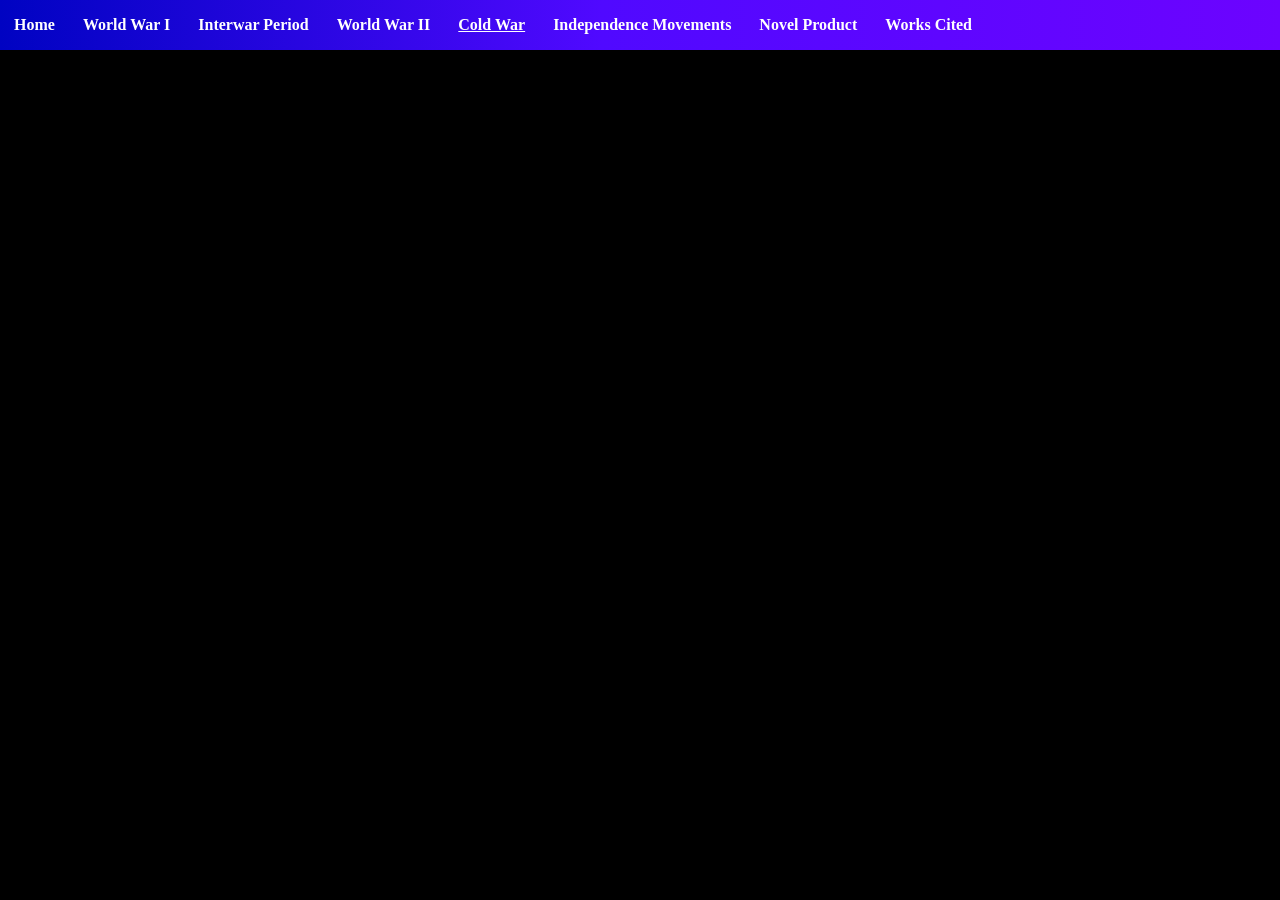
==== cold-war.html @ 4d41969f "new pages" ====
<!doctype html>
<html>
  <head>
    <meta charset="utf-8" />
    <!-- <link rel="icon"
    href="https://cdn.glitch.global/bb25c593-162d-460c-8c11-1ad1b5a9720b/Untitled_design__1_-removebg-preview.png?v=1748014587427"
    type="image/x-icon" />-->

    <meta name="viewport" content="width=device-width" />
    <title>Home</title>
    <link href="style.css" rel="stylesheet" type="text/css" />
    <link rel="preconnect" href="https://fonts.googleapis.com" />
    <link rel="preconnect" href="https://fonts.gstatic.com" crossorigin />
    <link
      href="https://fonts.googleapis.com/css2?family=Prata&display=swap"
      rel="stylesheet"
    />
    <!--<link rel="preconnect" href="https://fonts.googleapis.com" />
  <link rel="preconnect" href="https://fonts.gstatic.com" crossorigin />
 
  <link rel="stylesheet"
    href="https://fonts.googleapis.com/css2?family=Material+Symbols+Outlined:opsz,wght,FILL,GRAD@20..48,100..700,0..1,-50..200&icon_names=more_vert" />
  <link rel="stylesheet"
    href="https://fonts.googleapis.com/css2?family=Material+Symbols+Outlined:opsz,wght,FILL,GRAD@20..48,100..700,0..1,-50..200&icon_names=close" />
  
    -->
  </head>

  <body>
    <nav>
      <ul class="navbar" id="navbar">
        <li><a href="index.html" class="nav-link">Home</a></li>
        <li>
          <a href="ww1.html" class="nav-link">World War I</a>
        </li>
        <li>
          <a href="interwar-period.html" class="nav-link">Interwar Period</a>
        </li>

        <li>
          <a href="ww2.html" class="nav-link">World War II</a>
        </li>
        <li><a href="cold-war.html" class="nav-link active">Cold War</a></li>
        <li>
          <a href="independence-movements.html" class="nav-link"
            >Independence Movements</a
          >
        </li>
        <li><a href="novel-product.html" class="nav-link">Novel Product</a></li>
        <li><a href="works-cited.html" class="nav-link">Works Cited</a></li>

        <li id="buttonlist">
          <button id="button">
            <img src="menu_24dp_E3E3E3_FILL0_wght400_GRAD0_opsz24 (1).png" />
          </button>
        </li>
      </ul>
      <ul id="sidebar" class="notopened">
        <li id="closelist">
          <button id="closebutton">
            <img
              src="https://cdn.glitch.global/bb25c593-162d-460c-8c11-1ad1b5a9720b/close_24dp_36633F_FILL0_wght700_GRAD0_opsz24.png?v=1747055338124"
            />
          </button>
        </li>
        <li><a href="index.html">Home</a></li>
                <li><a href="interwar-period.html">Interwar Period</a></li>

        <li>
          <a href="ww1.html">World War I</a>
        </li>
        <li>
          <a href="ww2.html">World War II</a>
        </li>
        <li><a href="cold-war.html">Cold War</a></li>
        <li>
          <a href="independence-movements.html">Independence Movements</a>
        </li>
        <li><a href="novel-product.html">Novel Product</a></li>
        <li><a href="works-cited.html">Works Cited</a></li>
      </ul>
    </nav>
    <!--
    <p>text</p>
    <div class="carousel">
      <p>Main Events of the 20th Century</p>
      <div class="carousel-items">
        <div class="carousel-item ww1"></div>
        <div class="carousel-item interwar-period"></div>
        <div class="carousel-item ww2"></div>
        <div class="carousel-item cold-war"></div>
        <div class="carousel-item independence-movements"></div>
      </div>
    </div>
  -->
    <script src="script.js"></script>
  </body>
</html>
---- style.css ----
:root {
  --nav-bg-color: #72757e;
  --nav-text-active-bg: #535661;
  --nav-text-hover-bg: #8cad63;
  --nav-text-bg: #adc178;
  --bg-color: #000000;
  --link-color: #fcc85e;
}

p,
h1,
h2,
h3,
h4,
h5,
h6 {
  color: white;
}

* {
  scroll-behavior: smooth;
}

html {
  height: 100%;
  width: 100%;
  overflow-x: hidden;
}

body {
  padding: 0px;
  margin-left: 0px;
  margin-right: 0px;
  background-color: var(--bg-color);
}

/*TEXT*/
h1 {
  text-align: center;
  font-size: 64px;
  color: #ffffff;
  margin-top: 0;
  margin-bottom: 0;
  margin-left: 30px;
  margin-right: 30px;
  font-family: "Prata", "Helvetica", "Arial", sans-serif;
  font-weight: bold;
}

h1.pagetitle {
  font-size: 42px;
  margin-bottom: 10px;
}

#hideheading {
  display: none;
}

nav #navbar {
  max-width: 100%;
  position: sticky !important;
  top: 0;
  display: inline-block;
  width: 100%;
}

nav {
  display: initial;
}

#navbar {
  list-style-type: none;
  padding: 0;
  background: #0003c2;
  background: linear-gradient(
    90deg,
    #0003c2 0%,
    rgba(80, 9, 255, 1) 47%,
    rgba(108, 3, 255, 1) 100%
  );
  max-width: 100%;
  margin-top: -10px;
  margin-bottom: 20px;
}

nav #navbar li a {
  display: block;
  text-align: center;
  padding: 16px 14px;
  text-decoration: none;
  color: white;
  font-weight: bold;
  margin: 0;
}

nav #navbar li a.active {
  text-decoration: underline;
}

nav #navbar li img {
  display: block;
  text-align: center;
  text-decoration: none;
  color: #2f4858;
  font-weight: bold;
  margin: 0;
  height: 48px;
  /* 16px because of font size plus 16px for padding on top plus 16px for padding on bottom so that it aligns with */
}

nav #navbar li button {
  background-color: transparent;
}

#navbar li:not(#buttonlist) {
  float: left;
}

iframe {
  height: 100vh;
  border: none;
  outline: none;
  overflow-x: hidden;
}

.essay-iframe-container {
  overflow: hidden;
  overflow-x: hidden;
  width: 100%;
  display: flex;
}

@media screen and (max-width: 869px) {
  #navbar li:not(#buttonlist) {
    display: none;
  }

  #navbar {
    list-style-type: none;
    padding: 0;
    overflow: hidden;
    max-width: 100%;
    margin-top: -10px;
    margin-bottom: 20px;
    background: transparent;
    border-bottom: none;
    box-shadow: none;
  }

  .essay-iframe-container {
    flex-direction: column;
  }

  .essay-iframe-container iframe {
    width: 100vw;
  }
}

@media screen and (min-width: 870px) {
  #button {
    display: none;
  }

  #clickedsidebar li a {
    display: none;
  }

  #clickedsidebar {
    display: none;
  }
  .essay-iframe-container {
    flex-direction: row;
    justify-content: space-around;
  }

  .essay-iframe-container iframe {
    width: 47vw;
    height: 100vw;
    padding: 0;
    margin: 0;
  }
}

#button {
  margin: 0;
  padding: 0;
  float: right;
  right: 0;
  border: none;
}

#clickedsidebar {
  display: block;
  list-style-type: none;
  padding: 10px 10px 10px 10px;
  overflow: hidden;
  background-color: var(--nav-bg-color);
  max-width: 100%;
  margin-top: -30px;
  margin-bottom: 20px;
  float: right;
  width: 100vw;
  box-sizing: border-box;
}

nav #clickedsidebar {
  max-width: 100%;
  position: sticky;
  top: 0;
}

#sidebar:not(#closelist, #closebutton) {
  display: none;
}

#closelist {
  float: right;
  display: inline;
}

#clickedopenbutton {
  display: none;
}

#footer,
#website-project-footer {
  list-style-type: none;
  padding: 0;
  overflow: hidden;
  max-width: 100%;
}

footer {
  bottom: 0;
}

#footer li,
#website-project-footer li a {
  float: right;
}

#footer li a,
#website-project-footer li a {
  display: block;
  text-align: center;
  padding: 16px 14px;
  color: var(--link-color);
  font-weight: bold;
  margin: 0;
}

.link {
  color: var(--link-color);
}

#closebutton {
  margin: 0;
  padding: 0;
  border: none;
  background-color: transparent;
  display: inline;
}

#clickedsidebar li a {
  display: block;
  text-decoration: none;
  color: #36633f;
  font-weight: bold;
  margin: 10px 0 10px 5px;
}

/* CAROUSEL */
.carousel-items {
  display: flex;
  justify-content: center;
  align-items: center;
}
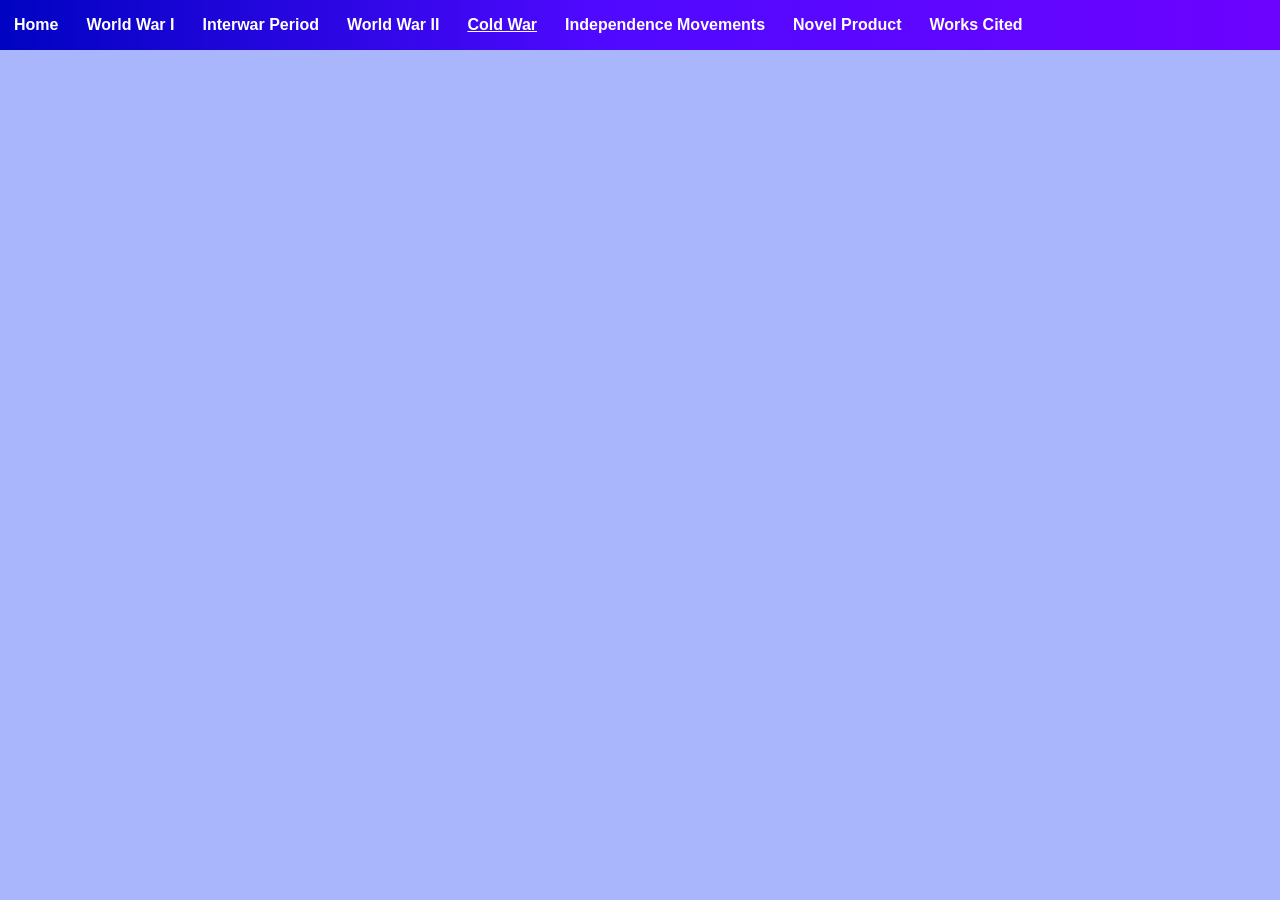
==== commit 3e0e285a: "edits" ====
--- a/cold-war.html
+++ b/cold-war.html
@@ -12,18 +12,9 @@
     <link rel="preconnect" href="https://fonts.googleapis.com" />
     <link rel="preconnect" href="https://fonts.gstatic.com" crossorigin />
     <link
-      href="https://fonts.googleapis.com/css2?family=Prata&display=swap"
+      href="https://fonts.googleapis.com/css2?family=Noto+Sans+Cham:wght@100..900&family=Prata&display=swap"
       rel="stylesheet"
     />
-    <!--<link rel="preconnect" href="https://fonts.googleapis.com" />
-  <link rel="preconnect" href="https://fonts.gstatic.com" crossorigin />
- 
-  <link rel="stylesheet"
-    href="https://fonts.googleapis.com/css2?family=Material+Symbols+Outlined:opsz,wght,FILL,GRAD@20..48,100..700,0..1,-50..200&icon_names=more_vert" />
-  <link rel="stylesheet"
-    href="https://fonts.googleapis.com/css2?family=Material+Symbols+Outlined:opsz,wght,FILL,GRAD@20..48,100..700,0..1,-50..200&icon_names=close" />
-  
-    -->
   </head>
 
   <body>
@@ -64,7 +55,7 @@
           </button>
         </li>
         <li><a href="index.html">Home</a></li>
-                <li><a href="interwar-period.html">Interwar Period</a></li>
+        <li><a href="interwar-period.html">Interwar Period</a></li>
 
         <li>
           <a href="ww1.html">World War I</a>
--- a/style.css
+++ b/style.css
@@ -1,10 +1,11 @@
 :root {
-  --nav-bg-color: #72757e;
-  --nav-text-active-bg: #535661;
-  --nav-text-hover-bg: #8cad63;
-  --nav-text-bg: #adc178;
-  --bg-color: #000000;
-  --link-color: #fcc85e;
+  --nav-bg-color: linear-gradient(
+    90deg,
+    #0003c2 0%,
+    rgba(80, 9, 255, 1) 47%,
+    rgba(108, 3, 255, 1) 100%
+  );
+  --bg-color: #aab6fb;
 }
 
 p,
@@ -13,8 +14,10 @@
 h3,
 h4,
 h5,
-h6 {
-  color: white;
+h6,
+a {
+  color: #031b88;
+  font-family: "Helvetica";
 }
 
 * {
@@ -37,19 +40,42 @@
 /*TEXT*/
 h1 {
   text-align: center;
-  font-size: 64px;
-  color: #ffffff;
-  margin-top: 0;
-  margin-bottom: 0;
+  margin-top: 0px;
+  margin-bottom: 0px;
   margin-left: 30px;
   margin-right: 30px;
   font-family: "Prata", "Helvetica", "Arial", sans-serif;
   font-weight: bold;
 }
 
+p {
+  text-align: center;
+  margin-left: 8%;
+  margin-right: 8%;
+  margin-top: 1%;
+}
+h2 {
+  font-size: 1.4rem;
+  text-align: center;
+  margin-left: 8%;
+  margin-right: 8%;
+  margin-bottom: 0px;
+  margin-top: 1%;
+  font-weight: 600;
+}
+
+abbr:hover {
+  cursor: help;
+}
+
 h1.pagetitle {
-  font-size: 42px;
-  margin-bottom: 10px;
+  font-size: 3rem;
+  margin-bottom: 0px;
+  padding-bottom: 0px;
+}
+
+h1.homepagetitle {
+  margin-top: 4%;
 }
 
 #hideheading {
@@ -154,6 +180,16 @@
   .essay-iframe-container iframe {
     width: 100vw;
   }
+
+  .carousel-item .carousel-item-text {
+    opacity: 1;
+    visibility: visible;
+  }
+
+  .id {
+    font-size: 0.8rem;
+    transform: translateY(8px);
+  }
 }
 
 @media screen and (min-width: 870px) {
@@ -178,6 +214,31 @@
     height: 100vw;
     padding: 0;
     margin: 0;
+  }
+
+  .carousel-item:hover img {
+    box-shadow: 0px 0px 13px 8px rgba(108, 67, 255, 0.68);
+  }
+
+  .carousel-item:hover .carousel-item-text {
+    box-shadow: 0px 0px 3px 4px rgba(108, 67, 255, 0.539);
+  }
+
+  .carousel-item:hover .carousel-item-text {
+    background-color: rgba(108, 67, 255, 0.539);
+    border-radius: 10px;
+    opacity: 1;
+    visibility: visible;
+  }
+
+  .id {
+    transform: translateY(8px);
+  }
+
+  .carousel-item:hover .id {
+    transform: translateY(8px);
+    font-size: 1.35rem;
+    transition: 0.2s;
   }
 }
 
@@ -194,7 +255,7 @@
   list-style-type: none;
   padding: 10px 10px 10px 10px;
   overflow: hidden;
-  background-color: var(--nav-bg-color);
+  background: var(--nav-bg-color);
   max-width: 100%;
   margin-top: -30px;
   margin-bottom: 20px;
@@ -222,37 +283,6 @@
   display: none;
 }
 
-#footer,
-#website-project-footer {
-  list-style-type: none;
-  padding: 0;
-  overflow: hidden;
-  max-width: 100%;
-}
-
-footer {
-  bottom: 0;
-}
-
-#footer li,
-#website-project-footer li a {
-  float: right;
-}
-
-#footer li a,
-#website-project-footer li a {
-  display: block;
-  text-align: center;
-  padding: 16px 14px;
-  color: var(--link-color);
-  font-weight: bold;
-  margin: 0;
-}
-
-.link {
-  color: var(--link-color);
-}
-
 #closebutton {
   margin: 0;
   padding: 0;
@@ -264,14 +294,121 @@
 #clickedsidebar li a {
   display: block;
   text-decoration: none;
-  color: #36633f;
+  color: #ffffff;
   font-weight: bold;
   margin: 10px 0 10px 5px;
 }
 
 /* CAROUSEL */
+
+.carousel {
+  width: 100%;
+  position: relative;
+  bottom: 0px;
+  overflow: hidden; /* Hide images as they move off-screen */
+  margin-bottom: 0px;
+  bottom: -10px;
+}
+
 .carousel-items {
   display: flex;
+  flex-direction: row;
+  width: max-content;
+  background: linear-gradient(
+    90deg,
+    rgba(0, 3, 194, 0.2) 0%,
+    rgba(80, 9, 255, 0.2) 10%,
+    rgba(108, 3, 255, 0.2) 20%,
+    rgba(0, 3, 194, 0.2) 30%,
+    rgba(80, 9, 255, 0.2) 40%,
+    rgba(108, 3, 255, 0.2) 50%,
+    rgba(0, 3, 194, 0.2) 60%,
+    rgba(80, 9, 255, 0.2) 70%,
+    rgba(108, 3, 255, 0.2) 80%
+  );
+  animation: animate 30s linear infinite;
+  overflow: hidden;
+  gap: 16px;
+}
+
+@keyframes animate {
+  from {
+    transform: translateX(0);
+  }
+  to {
+    transform: translateX(-50%);
+  }
+}
+
+.carousel-items:hover {
+  animation-play-state: paused;
+}
+
+.carousel-item img {
+  flex-shrink: 0;
+  width: 18vw;
+  margin-bottom: 10px;
+  margin-top: 10px;
+  border-radius: 18px;
+}
+
+.carousel-item {
+  position: relative;
+  display: flex;
+}
+
+.carousel-item {
+  padding: 8px;
+}
+
+.id {
+  color: white;
+  text-align: center;
+}
+
+.independence-movements__id {
+  color: rgb(61, 0, 91);
+}
+
+.carousel-item-text {
+  position: absolute;
+  top: 0;
+  bottom: 0;
+  left: 0;
+  right: 0;
+  color: rgb(215, 186, 186);
+  visibility: visible;
+  opacity: 0;
+  display: flex;
+  align-items: center;
   justify-content: center;
-  align-items: center;
-}
+  width: 85%;
+  height: 80%;
+  align-self: center;
+  justify-self: center;
+}
+
+.novel-and-citations {
+  position: fixed;
+  display: flex;
+  justify-content: space-around;
+  align-content: center;
+  margin-left: clamp(10px, 25%, 700px);
+  margin-right: clamp(10px, 25%, 700px);
+  width: 50%;
+  bottom: 8px;
+  text-wrap: nowrap;
+  font-weight: 600;
+}
+
+.novel-and-citations__text__novel {
+  text-align: left;
+}
+
+.novel-and-citations__text__citations {
+  text-align: right;
+}
+
+.numerals {
+  font-family: "Noto Sans Cham", "Helvetica", "Arial", serif;
+}
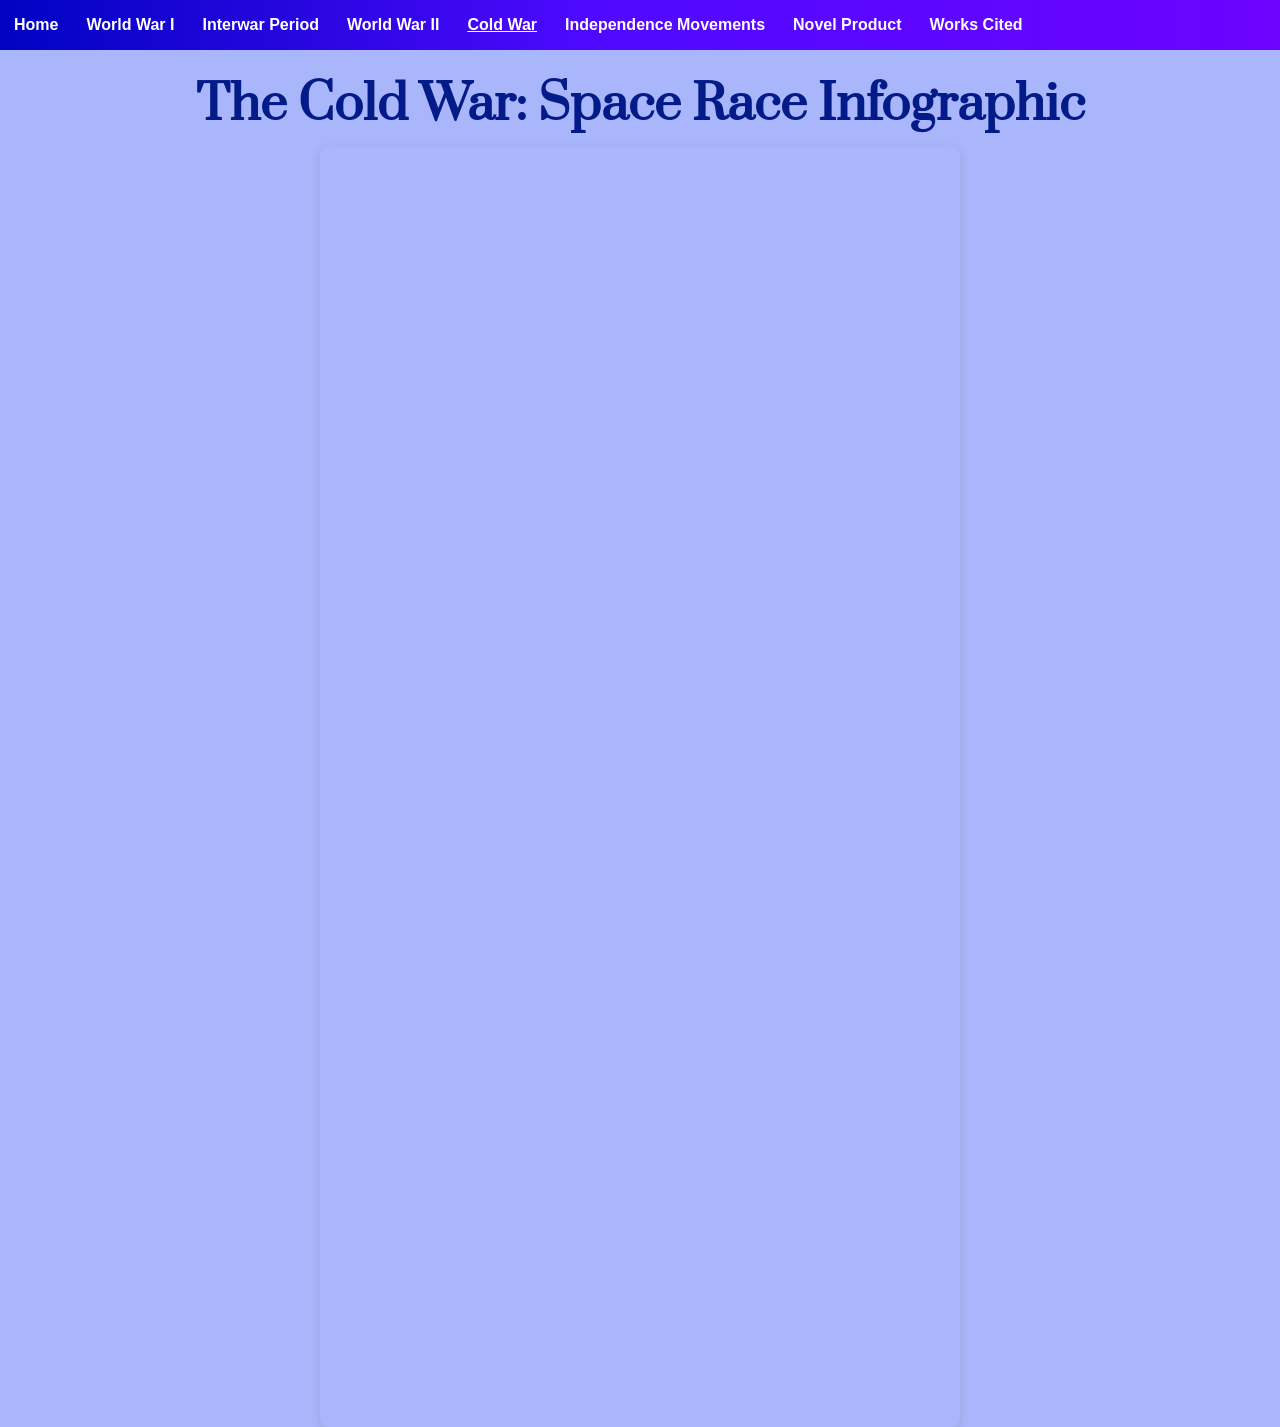
==== commit 7b81a9a9: "space race infographic" ====
--- a/cold-war.html
+++ b/cold-war.html
@@ -84,6 +84,38 @@
       </div>
     </div>
   -->
+    <h1 id="showheading" class="pagetitle">The Cold War: Space Race Infographic</h1>
+
+    <div class="infographic-iframe-container"
+      style="
+        padding-top: 100%;
+        box-shadow: 0 2px 8px 0 rgba(63, 69, 81, 0.16);
+        margin-top: 10px;
+        margin-bottom: 0;
+        overflow: hidden;
+        border-radius: 8px;
+        will-change: transform;
+      "
+    >
+      <iframe class="infographic-iframe"
+        loading="lazy"
+        style="
+          position: absolute;
+          width: 100%;
+          height: 100%;
+          top: 0;
+          left: 0;
+          border: none;
+          padding: 0;
+          margin: 0;
+        "
+        src="https://www.canva.com/design/DAHI0XSEvOE/eH-5CXnoqTnYfH5Kmgmuxw/view?embed"
+        allowfullscreen="allowfullscreen"
+        allow="fullscreen"
+      >
+      </iframe>
+    </div>
+   
     <script src="script.js"></script>
   </body>
 </html>
--- a/style.css
+++ b/style.css
@@ -156,6 +156,10 @@
   display: flex;
 }
 
+.essay-iframe {
+  position: relative;
+}
+
 @media screen and (max-width: 869px) {
   #navbar li:not(#buttonlist) {
     display: none;
@@ -190,6 +194,38 @@
     font-size: 0.8rem;
     transform: translateY(8px);
   }
+
+  abbr {
+    text-decoration: none;
+  }
+
+  .renaissance-container {
+    grid-template-areas:
+      "timeline"
+      "social-media"
+      "paragraph";
+    width: 100%;
+    margin-left: auto;
+    margin-right: auto;
+    box-sizing: border-box;
+    padding: 8px 8px;
+  }
+
+  .timeline img {
+    max-width: 100%;
+  }
+
+  .infographic-iframe-container{
+    width: 100%;
+    padding: 0;
+  
+  }
+
+  .infographic-iframe{
+    padding: 0;
+    margin: 0;
+    width: 100%
+  }
 }
 
 @media screen and (min-width: 870px) {
@@ -239,6 +275,52 @@
     transform: translateY(8px);
     font-size: 1.35rem;
     transition: 0.2s;
+  }
+
+  .navbar {
+    position: sticky;
+    z-index: 100000;
+  }
+
+  .essay-iframe-expand {
+    position: absolute;
+    right: 10%;
+    top: 3%;
+  }
+
+  .renaissance-container {
+    display: grid;
+    grid-template-columns: repeat(auto-fit, minmax(200px, 1fr));
+    grid-template-areas:
+      "timeline timeline"
+      "social-media paragraph";
+    margin-right: auto;
+    margin-left: auto;
+    width: 90%;
+    grid-template-rows: 1fr 1fr;
+    gap: 2% 2%;
+    grid-auto-flow: row;
+  }
+
+  .timeline {
+    display: flex;
+    justify-content: center;
+    grid-area: timeline;
+  }
+
+  .social-media {
+    grid-area: social-media;
+  }
+
+  .paragraph {
+    grid-area: paragraph;
+  }
+
+  .infographic-iframe-container {
+    width: 50%;
+    height: auto;
+    margin-left: auto;
+    margin-right: auto;
   }
 }
 
@@ -366,10 +448,6 @@
   text-align: center;
 }
 
-.independence-movements__id {
-  color: rgb(61, 0, 91);
-}
-
 .carousel-item-text {
   position: absolute;
   top: 0;
@@ -383,7 +461,7 @@
   align-items: center;
   justify-content: center;
   width: 85%;
-  height: 80%;
+  height: 77%;
   align-self: center;
   justify-self: center;
 }
@@ -412,3 +490,23 @@
 .numerals {
   font-family: "Noto Sans Cham", "Helvetica", "Arial", serif;
 }
+
+.paragraph {
+  display: flex;
+  flex-direction: column;
+  justify-content: center;
+  align-items: center;
+  background-color: white;
+
+  margin-bottom: 8px;
+}
+
+.map-iframe-container {
+  overflow-y: auto;
+  overflow-x: hidden;
+  width: 100%;
+  height: calc(100vh - 48px);
+  display: flex;
+  align-content: center;
+  justify-content: center;
+}
